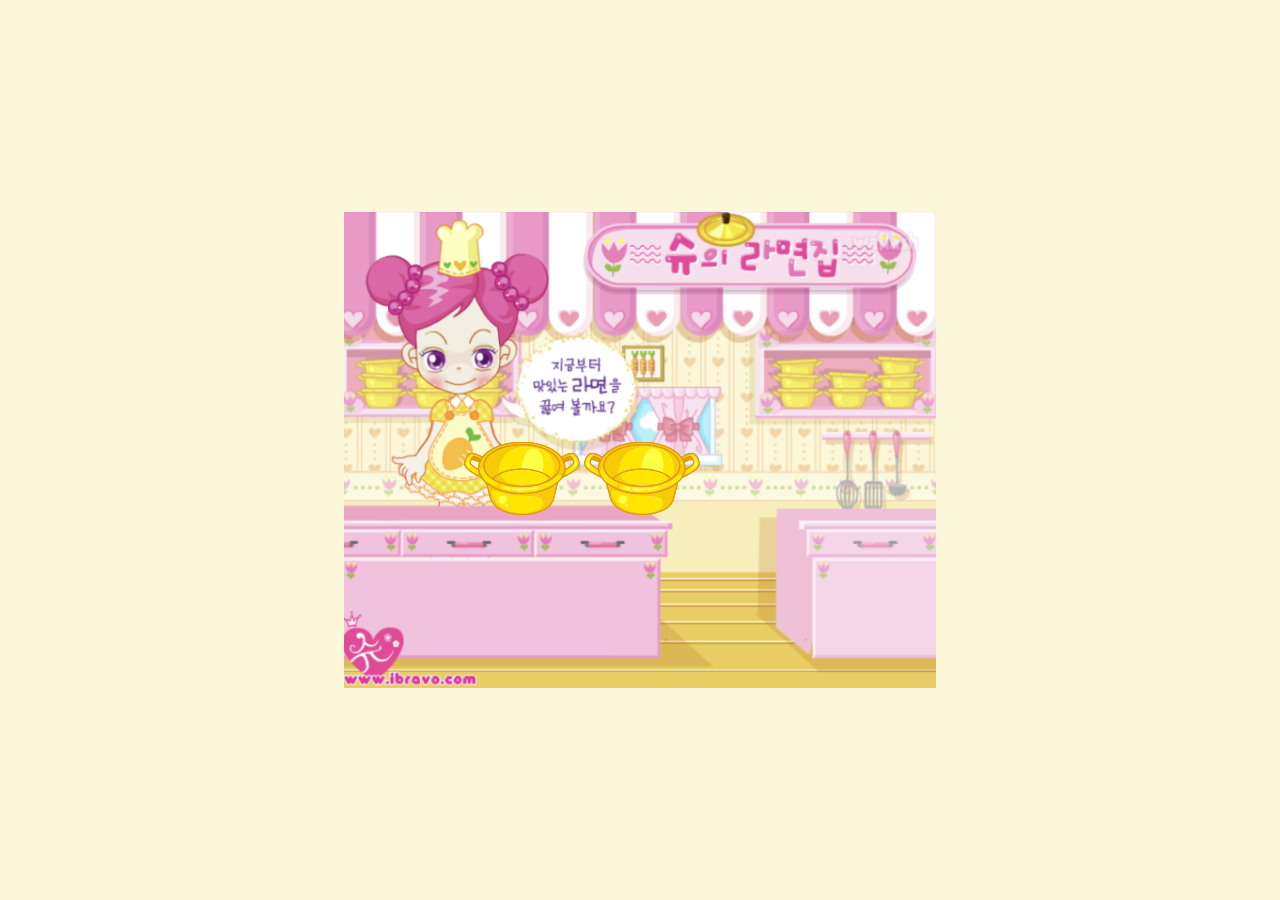
==== index.html @ 0539418d "feat: 시작 화면 냄비 메뉴와 게임 타이머 HUD를 추가한다. 메인에 게임 설명/시작 냄비를 두고, 플레이 중 타이머 바와 엔딩 시 HUD 정리를 반영한다.  Co-author" ====
<!DOCTYPE html>
<html lang="ko">

<head>
    <meta charset="UTF-8">
    <meta name="viewport" content="width=device-width, initial-scale=1.0">
    <title>슈의 라면가게</title>
    <link rel="stylesheet" href="index.css">
</head>

<body>
    <div id="game">
        <img class="main-bg" src="assets/images/backgrounds/main.png" alt="슈의 라면집" draggable="false">

        <a class="main-pot main-pot--howto" href="#howto" aria-label="게임 설명">
            <span class="main-pot-label">게임 설명</span>
            <img class="main-pot-steam steam-1" src="assets/images/main_cooking_pot_steam_1.png" alt="" draggable="false">
            <img class="main-pot-steam steam-2" src="assets/images/main_cooking_pot_steam_2.png" alt="" draggable="false">
            <img class="main-pot-img" src="assets/images/game_assets/cooking_pot.png" alt="" draggable="false">
        </a>

        <a class="main-pot main-pot--start" href="trash.html" aria-label="게임시작">
            <span class="main-pot-label">게임시작</span>
            <img class="main-pot-steam steam-1" src="assets/images/main_cooking_pot_steam_1.png" alt="" draggable="false">
            <img class="main-pot-steam steam-2" src="assets/images/main_cooking_pot_steam_2.png" alt="" draggable="false">
            <img class="main-pot-img" src="assets/images/game_assets/cooking_pot.png" alt="" draggable="false">
        </a>
    </div>
</body>

</html>
---- index.css ----
@font-face {
    font-family: "Friendly";
    src: url("assets/fonts/friendly.ttf") format("truetype");
}

* {
    margin: 0;
    padding: 0;
    box-sizing: border-box;
}

body {
    display: flex;
    width: 100%;
    height: 100vh;
    justify-content: center;
    align-items: center;
    background-color: #fcf7d9;
}

#game {
    position: relative;
    width: 592px;
    height: 476px;
}

.main-bg {
    width: 100%;
    height: 100%;
    display: block;
    object-fit: cover;
    pointer-events: none;
    user-select: none;
}

.main-pot {
    position: absolute;
    width: 140px;
    height: 140px;
    overflow: visible;
    text-decoration: none;
    cursor: pointer;
    z-index: 2;
}

.main-pot--howto {
    left: 108px;
    top: 163px;
}

.main-pot--start {
    left: 228px;
    top: 163px;
}

.main-pot-img {
    position: absolute;
    left: 12px;
    bottom: 0;
    width: 116px;
    height: 73px;
    display: block;
    pointer-events: none;
    user-select: none;
}

.main-pot-label {
    position: absolute;
    left: 50%;
    bottom: 90px;
    transform: translateX(-50%);
    white-space: nowrap;
    font-family: "Friendly", sans-serif;
    font-size: 18px;
    line-height: 1.3;
    color: #ff4da6;
    text-shadow:
        -1px -1px 0 #fff,
        1px -1px 0 #fff,
        -1px 1px 0 #fff,
        1px 1px 0 #fff;
    opacity: 0;
    transition: opacity 0.15s ease;
    pointer-events: none;
    z-index: 3;
}

.main-pot-steam {
    position: absolute;
    opacity: 0;
    pointer-events: none;
    user-select: none;
    transition: opacity 0.15s ease, transform 0.15s ease;
    z-index: 1;
}

.main-pot .steam-1 {
    left: 30px;
    bottom: 68px;
    width: 48px;
    height: 35px;
}

.main-pot .steam-2 {
    left: 70px;
    bottom: 78px;
    width: 31px;
    height: 22px;
}

.main-pot:hover .main-pot-label,
.main-pot:focus-visible .main-pot-label,
.main-pot:hover .main-pot-steam,
.main-pot:focus-visible .main-pot-steam {
    opacity: 1;
}

.main-pot:hover .steam-1,
.main-pot:focus-visible .steam-1 {
    transform: translateY(-4px);
}

.main-pot:hover .steam-2,
.main-pot:focus-visible .steam-2 {
    transform: translateY(-6px);
}

.main-pot:focus-visible {
    outline: 2px solid #ff4da6;
    outline-offset: 4px;
}
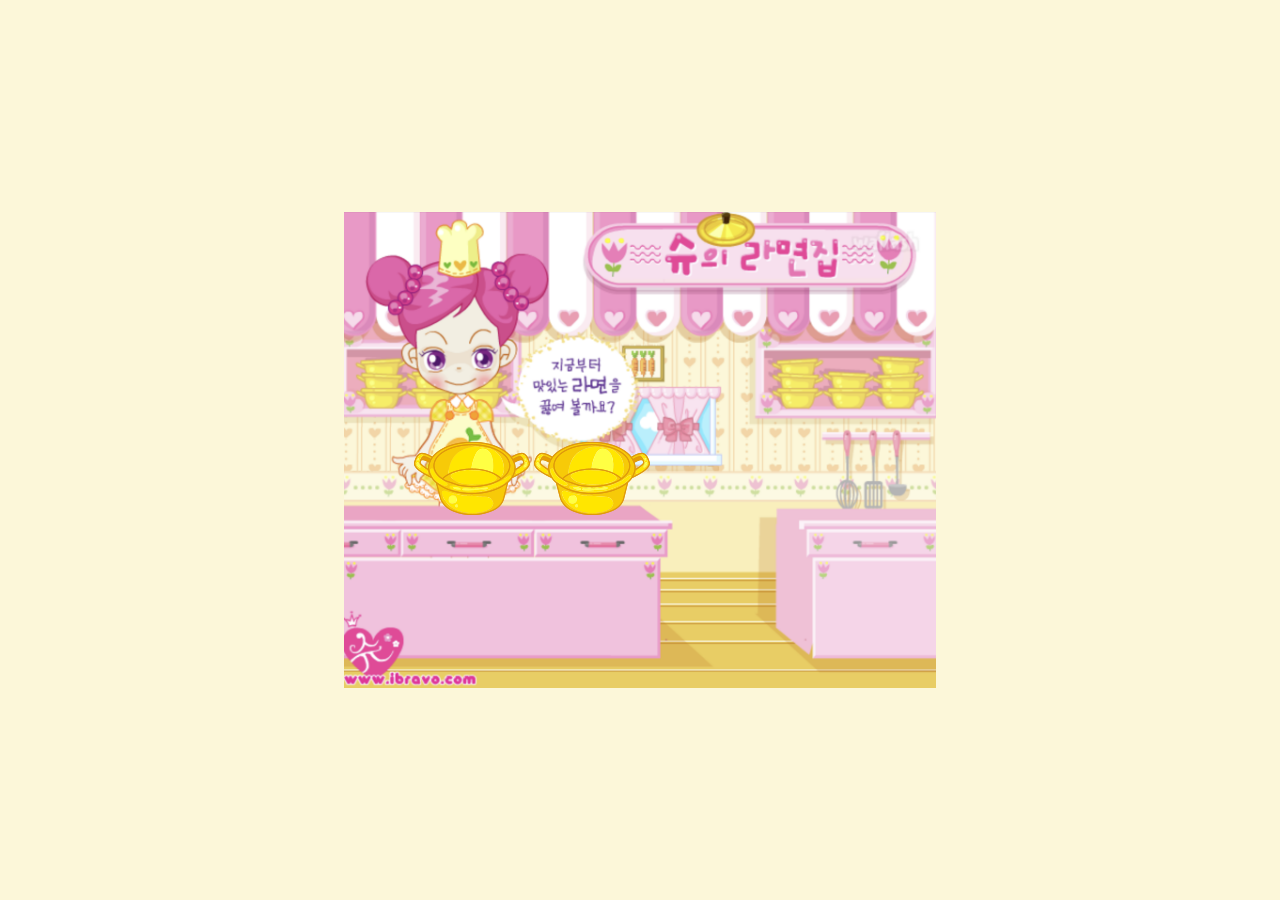
==== commit 5be7fb55: "fix: 종료 점수 이동 애니메이션 제거 및 트레이 클릭 수정 게임 종료 시 수입금 위치 전환 애니메이션을 없애고, 트레이 단독 클릭으로 이미지가 따라오지 않게 한다. 시작 화면 " ====
--- a/index.html
+++ b/index.html
@@ -10,14 +10,20 @@
 
 <body>
     <div id="game">
-        <img class="main-bg" src="assets/images/backgrounds/main.png" alt="슈의 라면집" draggable="false">
+        <img
+            id="mainBg"
+            class="main-bg"
+            src="assets/images/backgrounds/main.png"
+            alt="슈의 라면집"
+            draggable="false"
+        >
 
-        <a class="main-pot main-pot--howto" href="#howto" aria-label="게임 설명">
+        <button type="button" class="main-pot main-pot--howto" id="howtoBtn" aria-label="게임 설명">
             <span class="main-pot-label">게임 설명</span>
             <img class="main-pot-steam steam-1" src="assets/images/main_cooking_pot_steam_1.png" alt="" draggable="false">
             <img class="main-pot-steam steam-2" src="assets/images/main_cooking_pot_steam_2.png" alt="" draggable="false">
             <img class="main-pot-img" src="assets/images/game_assets/cooking_pot.png" alt="" draggable="false">
-        </a>
+        </button>
 
         <a class="main-pot main-pot--start" href="trash.html" aria-label="게임시작">
             <span class="main-pot-label">게임시작</span>
@@ -26,6 +32,8 @@
             <img class="main-pot-img" src="assets/images/game_assets/cooking_pot.png" alt="" draggable="false">
         </a>
     </div>
+
+    <script src="index.js"></script>
 </body>
 
 </html>
--- a/index.css
+++ b/index.css
@@ -33,23 +33,35 @@
     user-select: none;
 }
 
+#game.is-tutorial .main-bg {
+    pointer-events: auto;
+    cursor: pointer;
+}
+
+#game.is-tutorial .main-pot {
+    display: none;
+}
+
 .main-pot {
     position: absolute;
     width: 140px;
     height: 140px;
     overflow: visible;
+    border: none;
+    background: transparent;
+    padding: 0;
     text-decoration: none;
     cursor: pointer;
     z-index: 2;
 }
 
 .main-pot--howto {
-    left: 108px;
+    left: 58px;
     top: 163px;
 }
 
 .main-pot--start {
-    left: 228px;
+    left: 178px;
     top: 163px;
 }
 
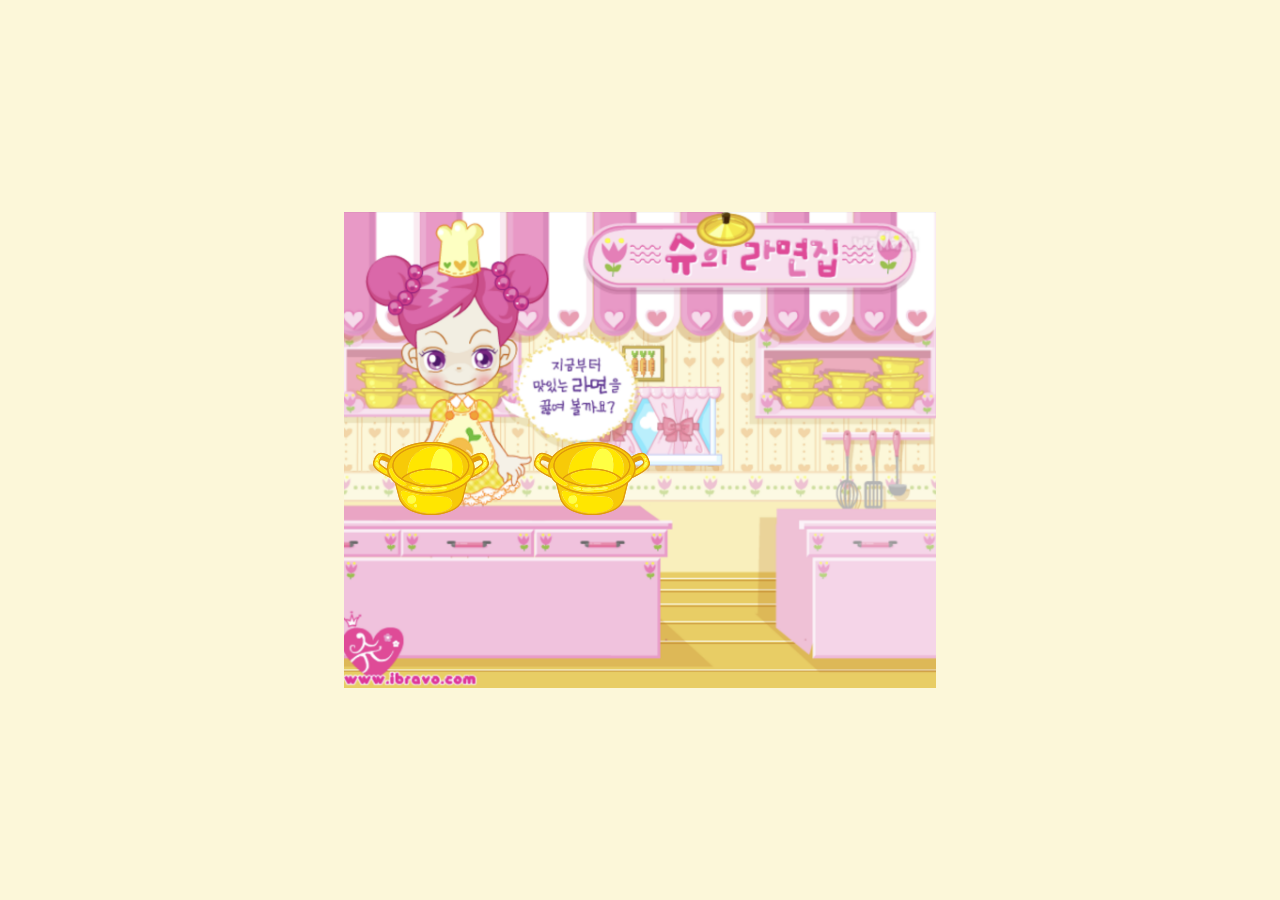
==== commit 3e708c6c: "chore: 뭐했더라" ====
--- a/index.html
+++ b/index.html
@@ -18,14 +18,14 @@
             draggable="false"
         >
 
-        <button type="button" class="main-pot main-pot--howto" id="howtoBtn" aria-label="게임 설명">
+        <button type="button" class="main-pot main-pot--howto" id="howtoBtn">
             <span class="main-pot-label">게임 설명</span>
             <img class="main-pot-steam steam-1" src="assets/images/main_cooking_pot_steam_1.png" alt="" draggable="false">
             <img class="main-pot-steam steam-2" src="assets/images/main_cooking_pot_steam_2.png" alt="" draggable="false">
             <img class="main-pot-img" src="assets/images/game_assets/cooking_pot.png" alt="" draggable="false">
         </button>
 
-        <a class="main-pot main-pot--start" href="trash.html" aria-label="게임시작">
+        <a class="main-pot main-pot--start" href="game/">
             <span class="main-pot-label">게임시작</span>
             <img class="main-pot-steam steam-1" src="assets/images/main_cooking_pot_steam_1.png" alt="" draggable="false">
             <img class="main-pot-steam steam-2" src="assets/images/main_cooking_pot_steam_2.png" alt="" draggable="false">
--- a/index.css
+++ b/index.css
@@ -1,6 +1,11 @@
 @font-face {
-    font-family: "Friendly";
-    src: url("assets/fonts/friendly.ttf") format("truetype");
+    font-family: "Dajeong";
+    src: url("assets/fonts/dajeong.ttf");
+}
+
+@font-face {
+    font-family: "Sandol";
+    src: url("assets/fonts/sandol.ttf");
 }
 
 * {
@@ -56,7 +61,7 @@
 }
 
 .main-pot--howto {
-    left: 58px;
+    left: 17px;
     top: 163px;
 }
 
@@ -82,7 +87,7 @@
     bottom: 90px;
     transform: translateX(-50%);
     white-space: nowrap;
-    font-family: "Friendly", sans-serif;
+    font-family: "Sandol", sans-serif;
     font-size: 18px;
     line-height: 1.3;
     color: #ff4da6;
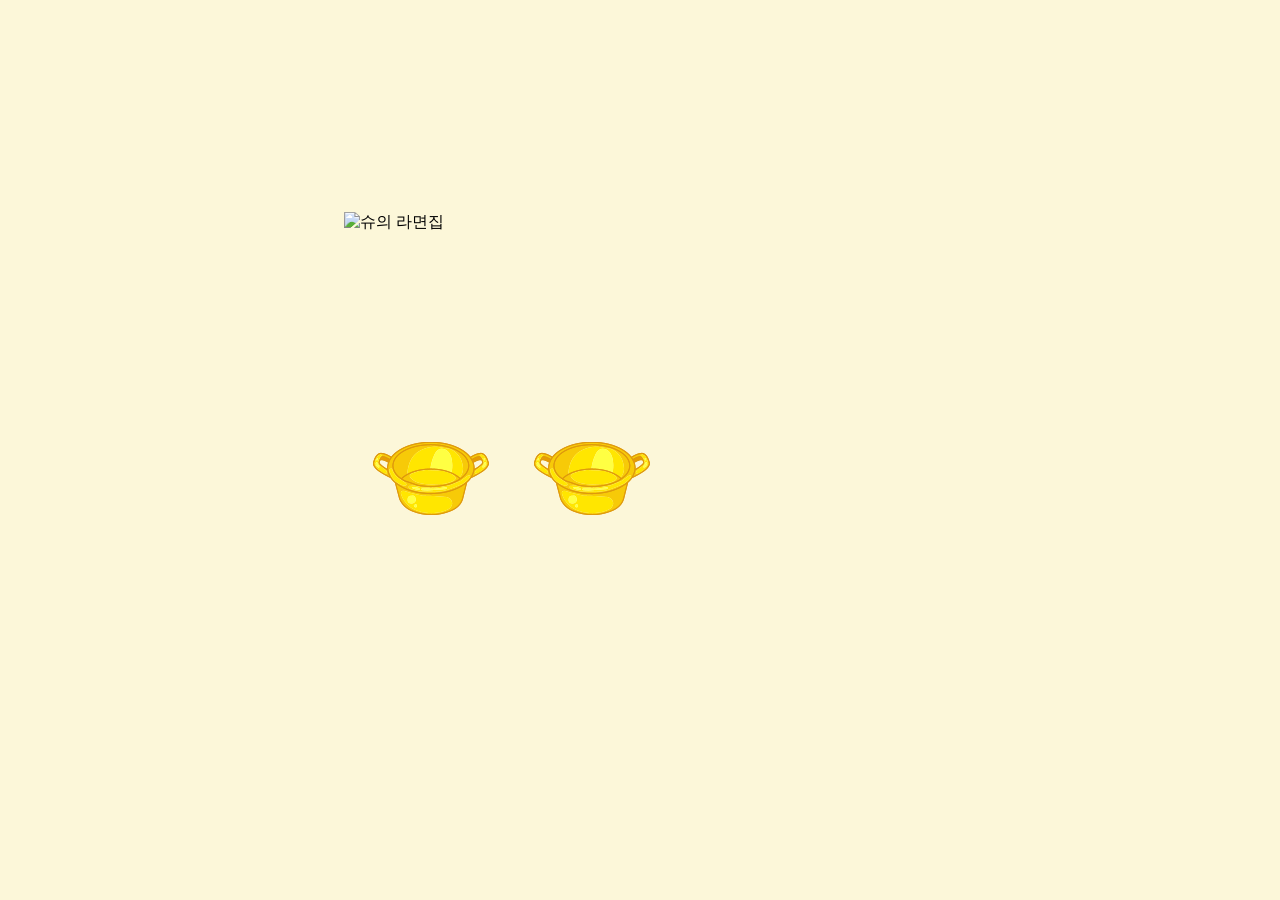
==== commit 5b0c3e06: "chore(index): 수정중" ====
--- a/index.html
+++ b/index.html
@@ -10,30 +10,29 @@
 
 <body>
     <div id="game">
-        <img
-            id="mainBg"
-            class="main-bg"
-            src="assets/images/backgrounds/main.png"
-            alt="슈의 라면집"
-            draggable="false"
-        >
+        <img id="mainBg" class="main-bg" alt="슈의 라면집" draggable="false">
 
-        <button type="button" class="main-pot main-pot--howto" id="howtoBtn">
+        <button type="button" class="main-pot main-pot--howto" id="howToBtn">
             <span class="main-pot-label">게임 설명</span>
-            <img class="main-pot-steam steam-1" src="assets/images/main_cooking_pot_steam_1.png" alt="" draggable="false">
-            <img class="main-pot-steam steam-2" src="assets/images/main_cooking_pot_steam_2.png" alt="" draggable="false">
+            <img class="main-pot-steam steam-1" src="assets/images/main_cooking_pot_steam_1.png" alt=""
+                draggable="false">
+            <img class="main-pot-steam steam-2" src="assets/images/main_cooking_pot_steam_2.png" alt=""
+                draggable="false">
             <img class="main-pot-img" src="assets/images/game_assets/cooking_pot.png" alt="" draggable="false">
         </button>
 
-        <a class="main-pot main-pot--start" href="game/">
+        <a class="main-pot main-pot--start" href="game/" id="gameBtn">
             <span class="main-pot-label">게임시작</span>
-            <img class="main-pot-steam steam-1" src="assets/images/main_cooking_pot_steam_1.png" alt="" draggable="false">
-            <img class="main-pot-steam steam-2" src="assets/images/main_cooking_pot_steam_2.png" alt="" draggable="false">
+            <img class="main-pot-steam steam-1" src="assets/images/main_cooking_pot_steam_1.png" alt=""
+                draggable="false">
+            <img class="main-pot-steam steam-2" src="assets/images/main_cooking_pot_steam_2.png" alt=""
+                draggable="false">
             <img class="main-pot-img" src="assets/images/game_assets/cooking_pot.png" alt="" draggable="false">
         </a>
     </div>
 
-    <script src="index.js"></script>
+    <script src="audio.js" defer></script>
+    <script src="index.js" defer></script>
 </body>
 
-</html>
+</html>
--- a/index.css
+++ b/index.css
@@ -1,8 +1,3 @@
-@font-face {
-    font-family: "Dajeong";
-    src: url("assets/fonts/dajeong.ttf");
-}
-
 @font-face {
     font-family: "Sandol";
     src: url("assets/fonts/sandol.ttf");
@@ -87,7 +82,7 @@
     bottom: 90px;
     transform: translateX(-50%);
     white-space: nowrap;
-    font-family: "Sandol", sans-serif;
+    font-family: "Sandol";
     font-size: 18px;
     line-height: 1.3;
     color: #ff4da6;
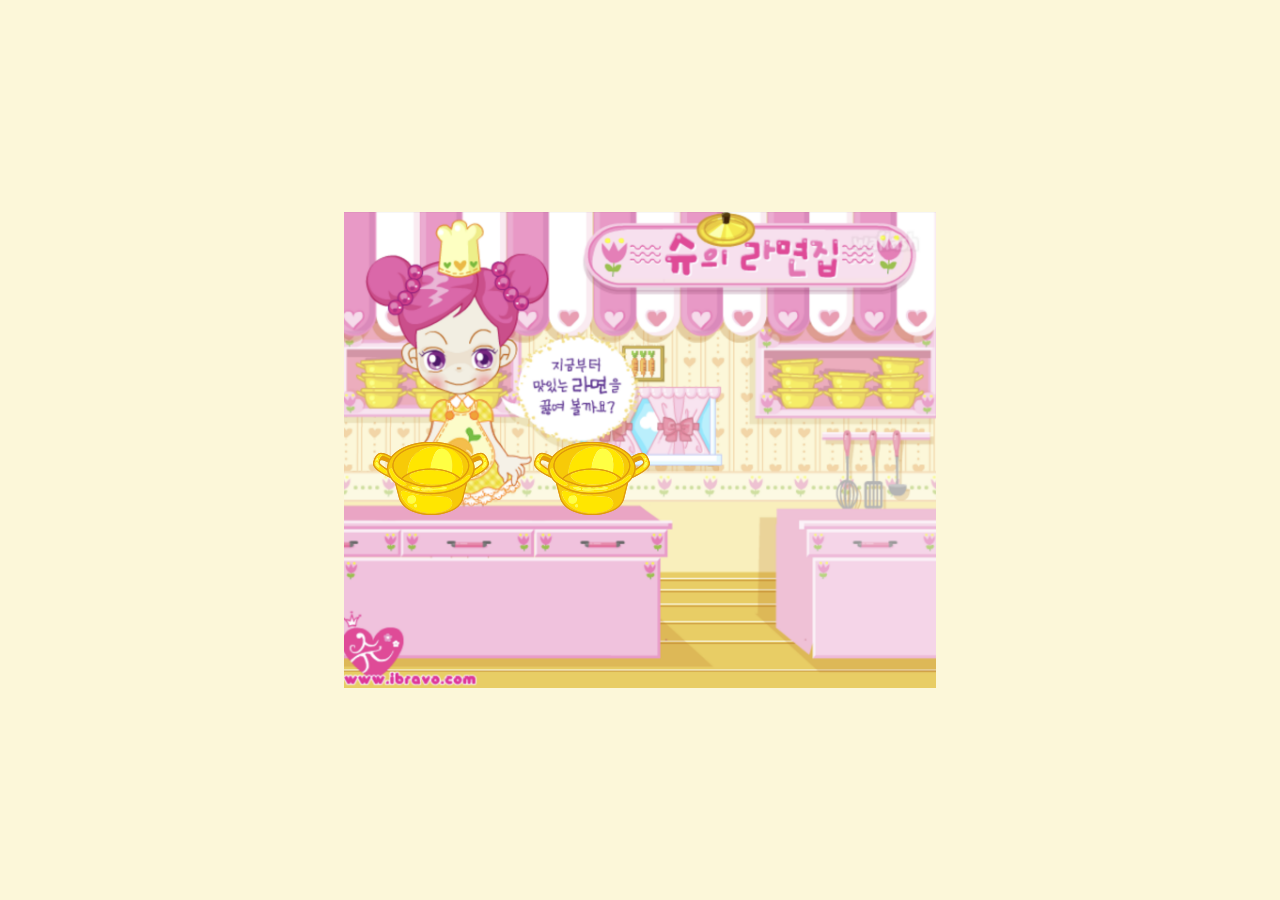
==== commit 74492687: "chore(index): 호버 했을때 steam" ====
--- a/index.html
+++ b/index.html
@@ -10,23 +10,25 @@
 
 <body>
     <div id="game">
-        <img id="mainBg" class="main-bg" alt="슈의 라면집" draggable="false">
+        <img
+            id="mainBg"
+            class="main-bg"
+            src="assets/images/backgrounds/main.png"
+            alt="슈의 라면집"
+            draggable="false"
+        >
 
         <button type="button" class="main-pot main-pot--howto" id="howToBtn">
-            <span class="main-pot-label">게임 설명</span>
-            <img class="main-pot-steam steam-1" src="assets/images/main_cooking_pot_steam_1.png" alt=""
-                draggable="false">
-            <img class="main-pot-steam steam-2" src="assets/images/main_cooking_pot_steam_2.png" alt=""
-                draggable="false">
+            <span class="main-pot-label">게임설명</span>
+            <img class="main-pot-steam steam-1" src="assets/images/main_cooking_pot_steam_1.png" alt="" draggable="false">
+            <img class="main-pot-steam steam-2" src="assets/images/main_cooking_pot_steam_2.png" alt="" draggable="false">
             <img class="main-pot-img" src="assets/images/game_assets/cooking_pot.png" alt="" draggable="false">
         </button>
 
         <a class="main-pot main-pot--start" href="game/" id="gameBtn">
             <span class="main-pot-label">게임시작</span>
-            <img class="main-pot-steam steam-1" src="assets/images/main_cooking_pot_steam_1.png" alt=""
-                draggable="false">
-            <img class="main-pot-steam steam-2" src="assets/images/main_cooking_pot_steam_2.png" alt=""
-                draggable="false">
+            <img class="main-pot-steam steam-1" src="assets/images/main_cooking_pot_steam_1.png" alt="" draggable="false">
+            <img class="main-pot-steam steam-2" src="assets/images/main_cooking_pot_steam_2.png" alt="" draggable="false">
             <img class="main-pot-img" src="assets/images/game_assets/cooking_pot.png" alt="" draggable="false">
         </a>
     </div>
@@ -35,4 +37,4 @@
     <script src="index.js" defer></script>
 </body>
 
-</html>+</html>
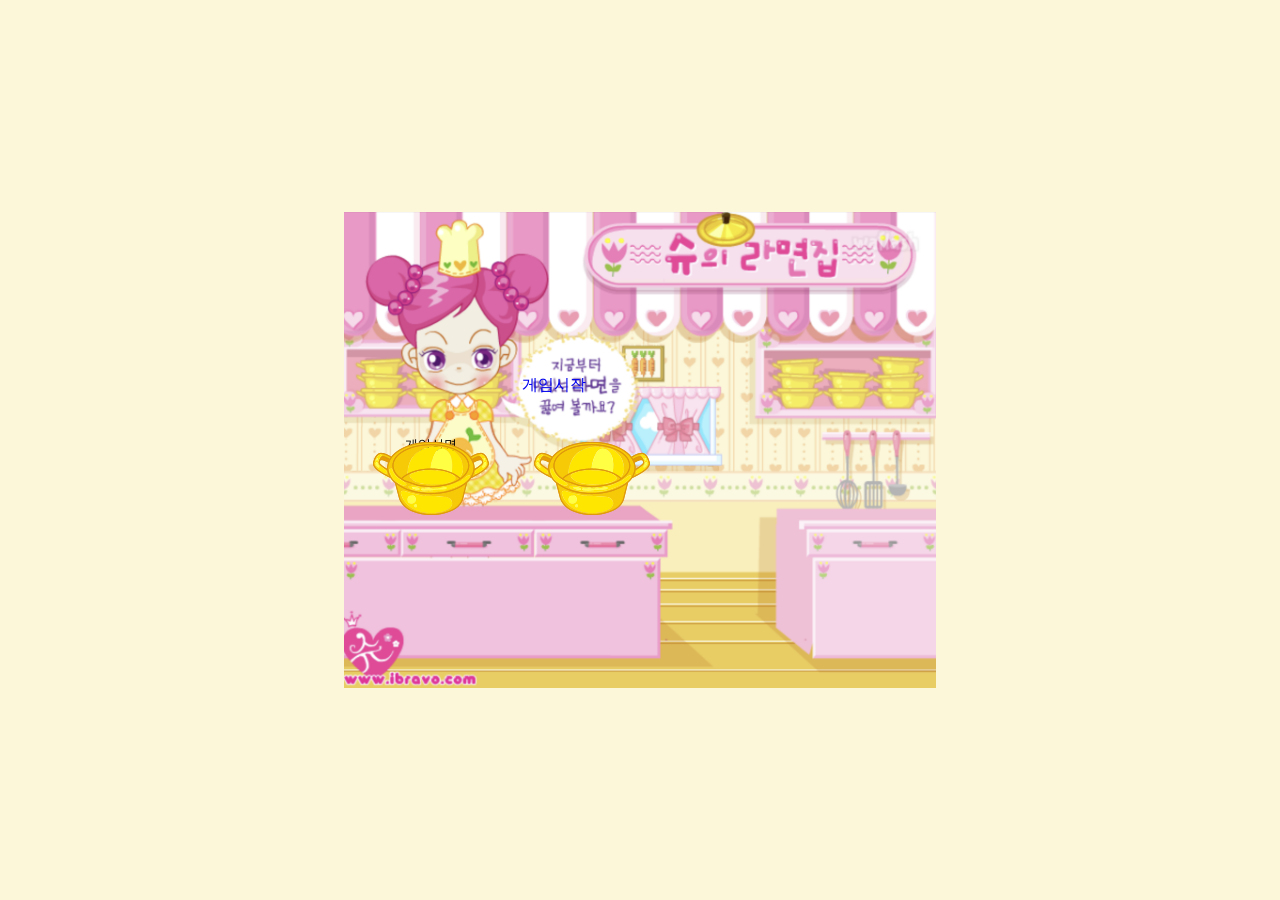
==== commit 8e909607: "fix(index): 냄비 수정중" ====
--- a/index.html
+++ b/index.html
@@ -20,15 +20,11 @@
 
         <button type="button" class="main-pot main-pot--howto" id="howToBtn">
             <span class="main-pot-label">게임설명</span>
-            <img class="main-pot-steam steam-1" src="assets/images/main_cooking_pot_steam_1.png" alt="" draggable="false">
-            <img class="main-pot-steam steam-2" src="assets/images/main_cooking_pot_steam_2.png" alt="" draggable="false">
             <img class="main-pot-img" src="assets/images/game_assets/cooking_pot.png" alt="" draggable="false">
         </button>
 
         <a class="main-pot main-pot--start" href="game/" id="gameBtn">
             <span class="main-pot-label">게임시작</span>
-            <img class="main-pot-steam steam-1" src="assets/images/main_cooking_pot_steam_1.png" alt="" draggable="false">
-            <img class="main-pot-steam steam-2" src="assets/images/main_cooking_pot_steam_2.png" alt="" draggable="false">
             <img class="main-pot-img" src="assets/images/game_assets/cooking_pot.png" alt="" draggable="false">
         </a>
     </div>
--- a/index.css
+++ b/index.css
@@ -76,27 +76,6 @@
     user-select: none;
 }
 
-.main-pot-label {
-    position: absolute;
-    left: 50%;
-    bottom: 90px;
-    transform: translateX(-50%);
-    white-space: nowrap;
-    font-family: "Sandol";
-    font-size: 18px;
-    line-height: 1.3;
-    color: #ff4da6;
-    text-shadow:
-        -1px -1px 0 #fff,
-        1px -1px 0 #fff,
-        -1px 1px 0 #fff,
-        1px 1px 0 #fff;
-    opacity: 0;
-    transition: opacity 0.15s ease;
-    pointer-events: none;
-    z-index: 3;
-}
-
 .main-pot-steam {
     position: absolute;
     opacity: 0;
@@ -104,20 +83,6 @@
     user-select: none;
     transition: opacity 0.15s ease, transform 0.15s ease;
     z-index: 1;
-}
-
-.main-pot .steam-1 {
-    left: 30px;
-    bottom: 68px;
-    width: 48px;
-    height: 35px;
-}
-
-.main-pot .steam-2 {
-    left: 70px;
-    bottom: 78px;
-    width: 31px;
-    height: 22px;
 }
 
 .main-pot:hover .main-pot-label,
@@ -140,4 +105,4 @@
 .main-pot:focus-visible {
     outline: 2px solid #ff4da6;
     outline-offset: 4px;
-}
+}
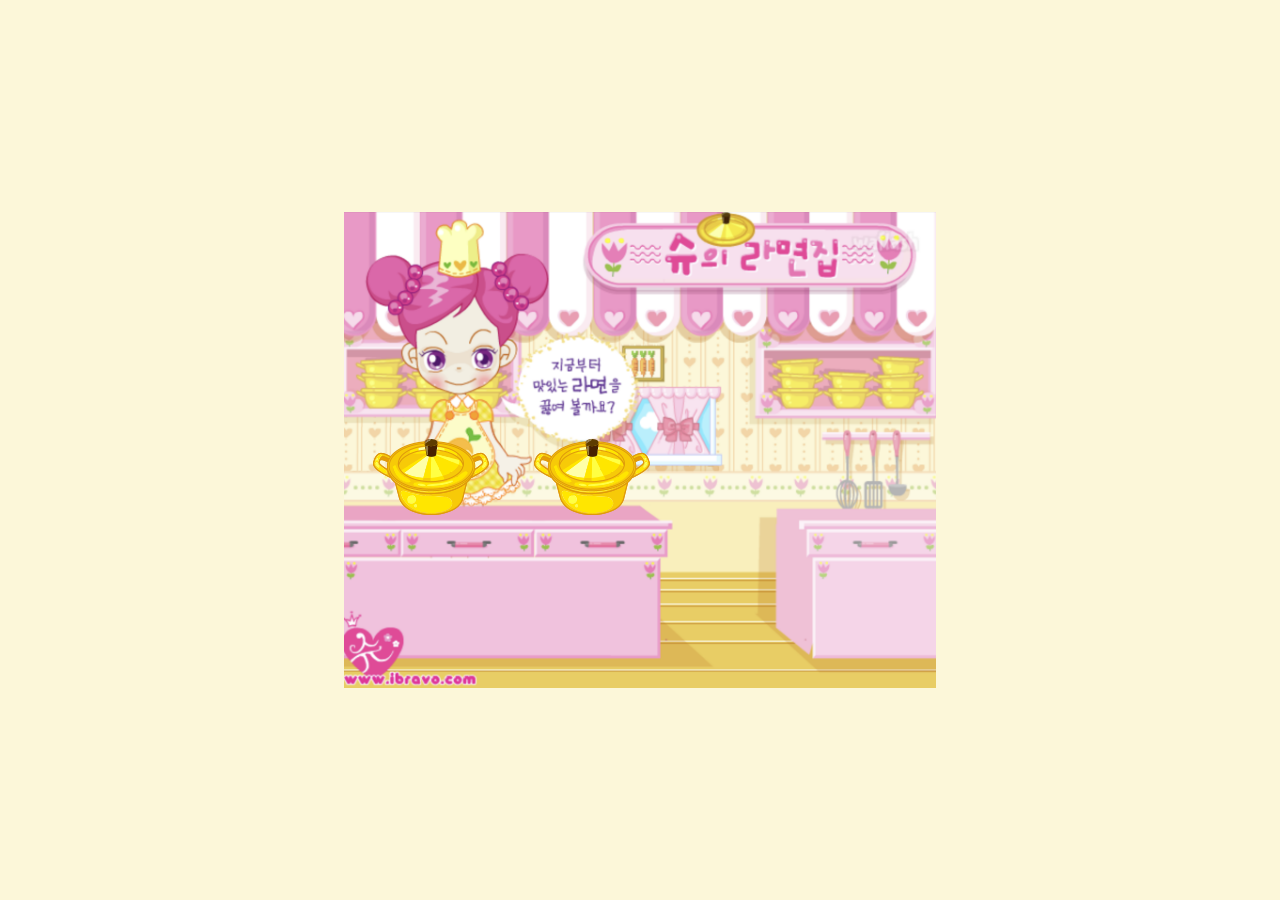
==== commit d4d18f7f: "chore(index): 냄비 hover 효과 추가" ====
--- a/index.html
+++ b/index.html
@@ -21,11 +21,13 @@
         <button type="button" class="main-pot main-pot--howto" id="howToBtn">
             <span class="main-pot-label">게임설명</span>
             <img class="main-pot-img" src="assets/images/game_assets/cooking_pot.png" alt="" draggable="false">
+            <img class="main-pot-lid" src="assets/images/lid.png" alt="" draggable="false">
         </button>
 
         <a class="main-pot main-pot--start" href="game/" id="gameBtn">
             <span class="main-pot-label">게임시작</span>
             <img class="main-pot-img" src="assets/images/game_assets/cooking_pot.png" alt="" draggable="false">
+            <img class="main-pot-lid" src="assets/images/lid.png" alt="" draggable="false">
         </a>
     </div>
 
--- a/index.css
+++ b/index.css
@@ -1,6 +1,6 @@
 @font-face {
-    font-family: "Sandol";
-    src: url("assets/fonts/sandol.ttf");
+    font-family: "Dajeong";
+    src: url("assets/fonts/dajeong.woff");
 }
 
 * {
@@ -76,6 +76,52 @@
     user-select: none;
 }
 
+.main-pot-lid {
+    position: absolute;
+    left: 26px;
+    top: 64px;
+    width: 89px;
+    height: 53px;
+    display: block;
+    transform-origin: left 75%;
+    pointer-events: none;
+    user-select: none;
+    z-index: 2;
+}
+
+.main-pot:hover .main-pot-lid,
+.main-pot:focus-visible .main-pot-lid {
+    transform: rotate(-20deg);
+}
+
+.main-pot-label {
+    position: absolute;
+    left: 100px;
+    top: 0;
+    display: flex;
+    width: 129px;
+    height: 109px;
+    padding-left: 18px;
+    justify-content: center;
+    align-items: center;
+    background: url("assets/images/main_talk_bubble.png") center / contain no-repeat;
+    color: #b57102;
+    font-family: "Dajeong", sans-serif;
+    font-size: 22px;
+    font-weight: 600;
+    letter-spacing: -5%;
+    white-space: nowrap;
+    opacity: 0;
+    pointer-events: none;
+    user-select: none;
+    z-index: 3;
+}
+
+.main-pot:hover,
+.main-pot:focus-visible {
+    z-index: 3;
+}
+
 .main-pot-steam {
     position: absolute;
     opacity: 0;
@@ -105,4 +151,4 @@
 .main-pot:focus-visible {
     outline: 2px solid #ff4da6;
     outline-offset: 4px;
-}+}
